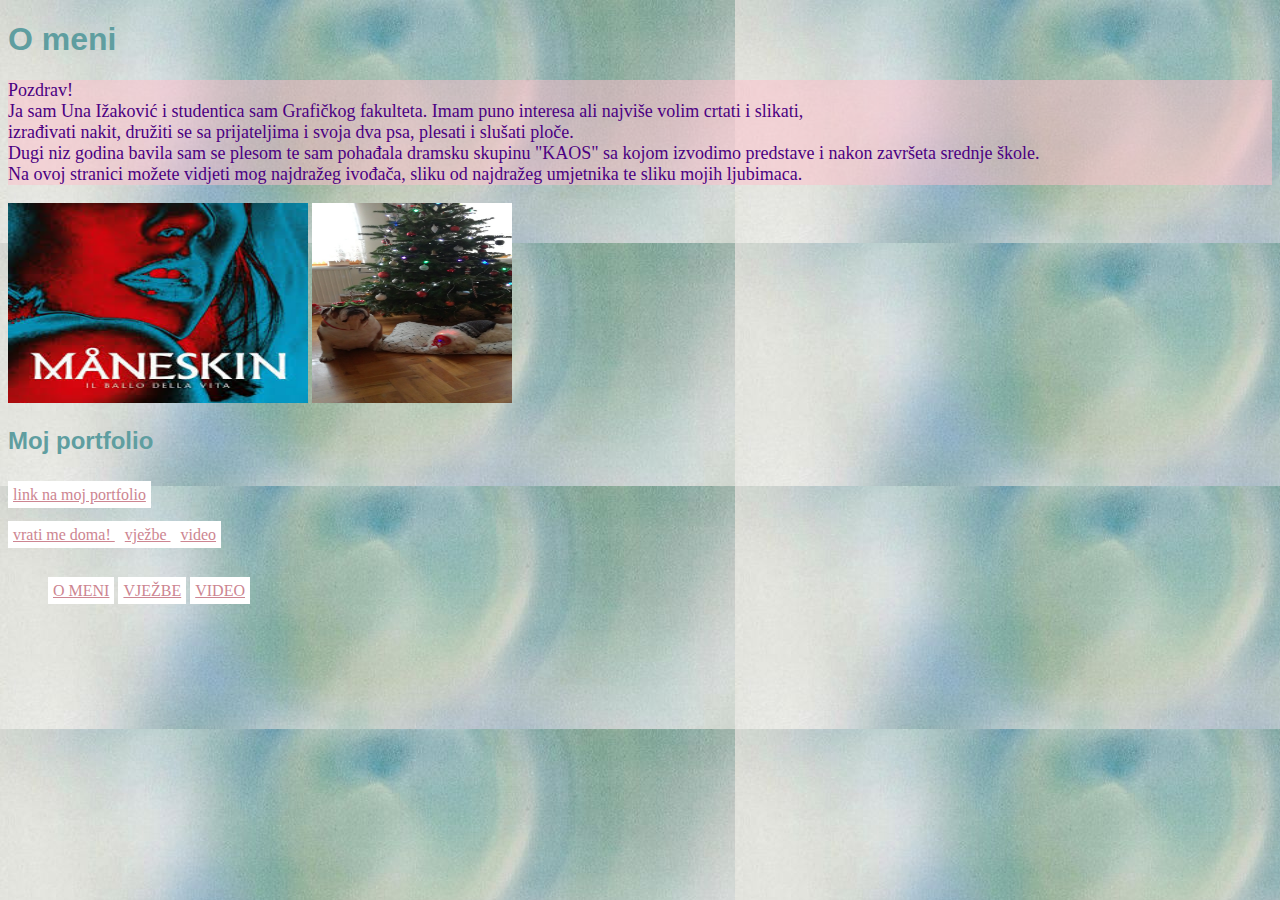
==== o_meni.html @ b47b1dd6 "Add files via upload" ====
<!DOCTYPE HTML>
<html>
<head>
  <title>O meni</title>
  <link rel="stylesheet" href="stil-projektni.css"/>
</head>
  <body class="drugapozadina">
     <h1>O meni</h1>
	 <p class="paragraf_3">Pozdrav!<br/>
	    Ja sam Una Ižaković i studentica sam Grafičkog fakulteta. Imam puno interesa ali najviše volim crtati i slikati,<br/>
		izrađivati nakit, družiti se sa prijateljima i svoja dva psa, plesati i slušati ploče.<br/>
        Dugi niz godina bavila sam se plesom te sam pohađala dramsku skupinu "KAOS" sa kojom izvodimo predstave i nakon završeta srednje škole.<br/>
        Na ovoj stranici možete vidjeti mog najdražeg ivođača, sliku od najdražeg umjetnika te sliku mojih ljubimaca.		
	 </p>
	 <img src="slike/preuzmi (14).jfif" style="width: 300px; height:400px auto;/>
	  <img src="slike/preuzmi (14).jfif" style="width: 300px; height: 400px;/>
  <img src="slike/default.jpg" style="width: 300px; height: 400px;"/>
	 <img src="slike/Snapchat-885005785 (1).jpg" style="width: 200px; height:900px auto;/>
	 <h2>Parole lontane-Maneskin,You Tube</h2>
	 <h3>moja najdraža pjesma sa navedenog albuma</h3>
	 <iframe width="560" height="315" src="https://www.youtube.com/embed/R_EiKMW5ebU" frameborder="0" allow="accelerometer; autoplay; clipboard-write; encrypted-media; gyroscope; picture-in-picture" allowfullscreen></iframe>
	 <h2>Moj portfolio</h2>
	 <a href="https://fiume.info/una/"> link na moj portfolio</a><br/>
	 <a href="index.html"> vrati me doma! </a> 
	 <a href="vjezbe.html"> vježbe </a>
	 <a href="video.html"> video </a>
	 
<nav> 
	    <ul>
		   <li><a href="o_meni.html">o meni</a></li>
		   <li><a href="vjezbe.html">vježbe</a></li>
		   <li><a href="video.html">video</a></li>
		</ul>
	</nav>
  </body>
</html>
---- stil-projektni.css ----
@charset "utf-8"
p{
	color: green;
	font-family: Constania, "Lucida Bright", "DejaVu Serif", Georgia, "serif";
	font-size: 16px;
    line-height: 18px; 
    width: 600px;
    background-color: antiquewhite;
    padding: 20px;    	
}
.ime{
	font-size: 80px;
	line-height: 18px;
	width: 600px
    font-family: "unaizakovic";
    src:url("dokumenti/unaizakovic.ttf")	
}

.naslov{
	color:rgba(0, 128, 128, 1);
	font-family: "SpicyRice-Regular";
	src:url ("dokumenti/SpicyRice-Regular.ttf")
}

@font-face {
    font-family: 'SpicyRice-Regular';
    src: url('dokumenti/SpicyRice-Regular.ttf') format('truetype');
}

@font-face {
    font-family: 'AveriaSerifLibre-LightItalic';
    src: url('dokumenti/AveriaSerifLibre-LightItalic.ttf') format('truetype');
}

.naslov_2{
	color: rgba(72, 61, 139, 1);
	font-family: "SpicyRice-Regular";
	src:url ("dokumenti/SpicyRice-Regular.ttf")
}

.paragraf_2 {
	color:rgba(48, 25, 52, 1); background-color: rgba(255, 192, 203, 0.5);
    font-size: 18px;        
}

.paragraf_3 {
	color:rgba(75, 0, 130, 1); background-color: rgba(255, 192, 203, 0.5);
	font-size: 18px
}

.paragraf_4{
	color: rgba(0, 128, 128, 1);
	font-size: 18px
}
h1, h2 {
	font-family: Gotham, "Helvetica Neue", Helvetica, Arial, "sans-serif";
	color:cadetblue;
}

span{color: rgb(255, 0, 255);}
.pozadina{
	background-image: url("slike/preuzmi (10).jfif");
}

.drugapozadina{
	background-image: url("slike/preuzmi (9).jfif");
} 

.trecapozadina{
	background-image: url("slike/preuzmi (12).jfif");
}

a:link {
	color: rgba(205, 133, 145, 1);
	background-color: white;
    padding: 5px;
    line-height: 40px; 		
}

    li {
	display:inline;
	background-color: rgba(255, 192, 203, 1);
}
    li:active {background-color: rgb(255, 209, 220, 0.2);}
	    li a {
			color:white;
			text-transform: uppercase;
		}
    li a:link {text-decoration:none:}
	li a:hover {text-decoration:underline;}

a:hover {
	background-color: rgba(255, 182, 193, 0.2);
}
img {
	height: 200px; 
}
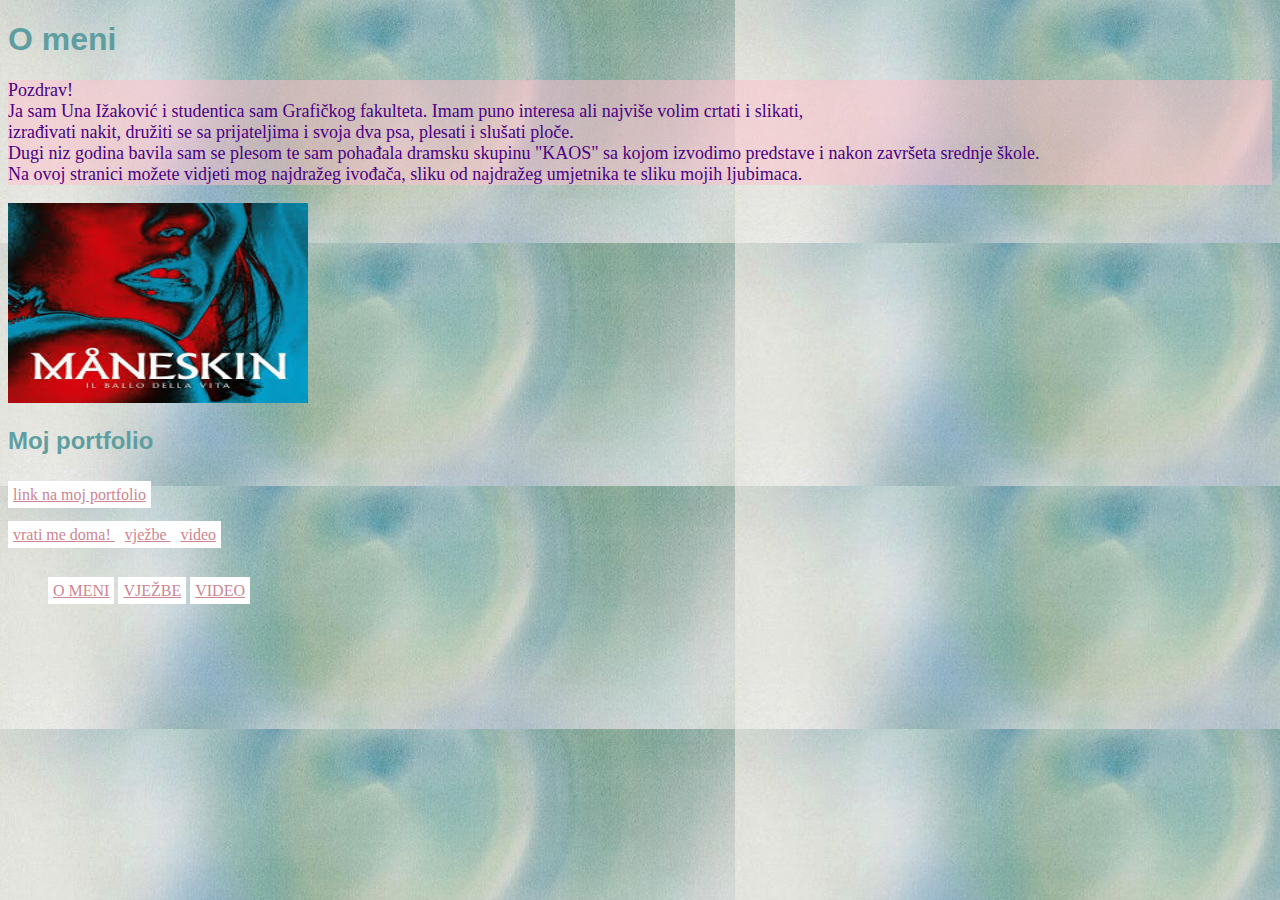
==== commit 44d836e8: "Update o_meni.html" ====
--- a/o_meni.html
+++ b/o_meni.html
@@ -13,8 +13,7 @@
         Na ovoj stranici možete vidjeti mog najdražeg ivođača, sliku od najdražeg umjetnika te sliku mojih ljubimaca.		
 	 </p>
 	 <img src="slike/preuzmi (14).jfif" style="width: 300px; height:400px auto;/>
-	  <img src="slike/preuzmi (14).jfif" style="width: 300px; height: 400px;/>
-  <img src="slike/default.jpg" style="width: 300px; height: 400px;"/>
+	 <img src="slike/default.jpg" style="width: 300px; height:400px auto;/>
 	 <img src="slike/Snapchat-885005785 (1).jpg" style="width: 200px; height:900px auto;/>
 	 <h2>Parole lontane-Maneskin,You Tube</h2>
 	 <h3>moja najdraža pjesma sa navedenog albuma</h3>
@@ -33,4 +32,4 @@
 		</ul>
 	</nav>
   </body>
-</html> +</html> 
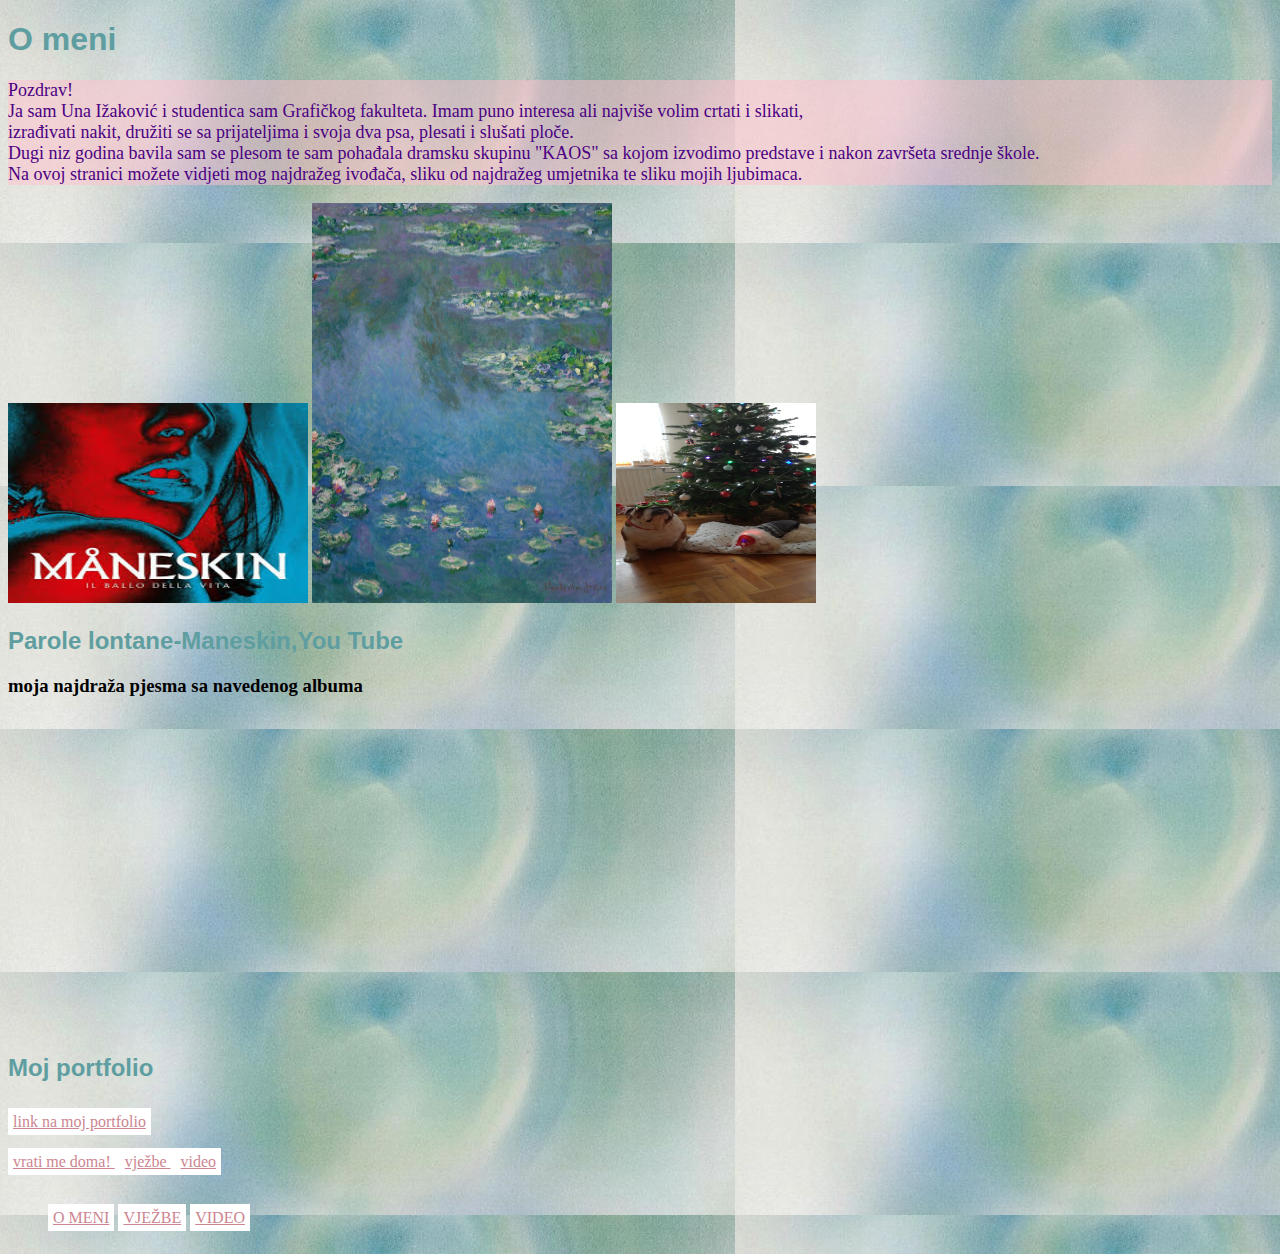
==== commit db48c1d5: "Add files via upload" ====
--- a/o_meni.html
+++ b/o_meni.html
@@ -12,9 +12,9 @@
         Dugi niz godina bavila sam se plesom te sam pohađala dramsku skupinu "KAOS" sa kojom izvodimo predstave i nakon završeta srednje škole.<br/>
         Na ovoj stranici možete vidjeti mog najdražeg ivođača, sliku od najdražeg umjetnika te sliku mojih ljubimaca.		
 	 </p>
-	 <img src="slike/preuzmi (14).jfif" style="width: 300px; height:400px auto;/>
-	 <img src="slike/default.jpg" style="width: 300px; height:400px auto;/>
-	 <img src="slike/Snapchat-885005785 (1).jpg" style="width: 200px; height:900px auto;/>
+	 <img src="slike/preuzmi (14).jfif" style="width: 300px; height:400px auto;"/>
+	 <img src="slike/default.jpg" style="width: 300px; height: 400px;"/>
+	 <img src="slike/Snapchat-885005785 (1).jpg" style="width: 200px; height:900px auto;"/>
 	 <h2>Parole lontane-Maneskin,You Tube</h2>
 	 <h3>moja najdraža pjesma sa navedenog albuma</h3>
 	 <iframe width="560" height="315" src="https://www.youtube.com/embed/R_EiKMW5ebU" frameborder="0" allow="accelerometer; autoplay; clipboard-write; encrypted-media; gyroscope; picture-in-picture" allowfullscreen></iframe>
@@ -32,4 +32,4 @@
 		</ul>
 	</nav>
   </body>
-</html> 
+</html> 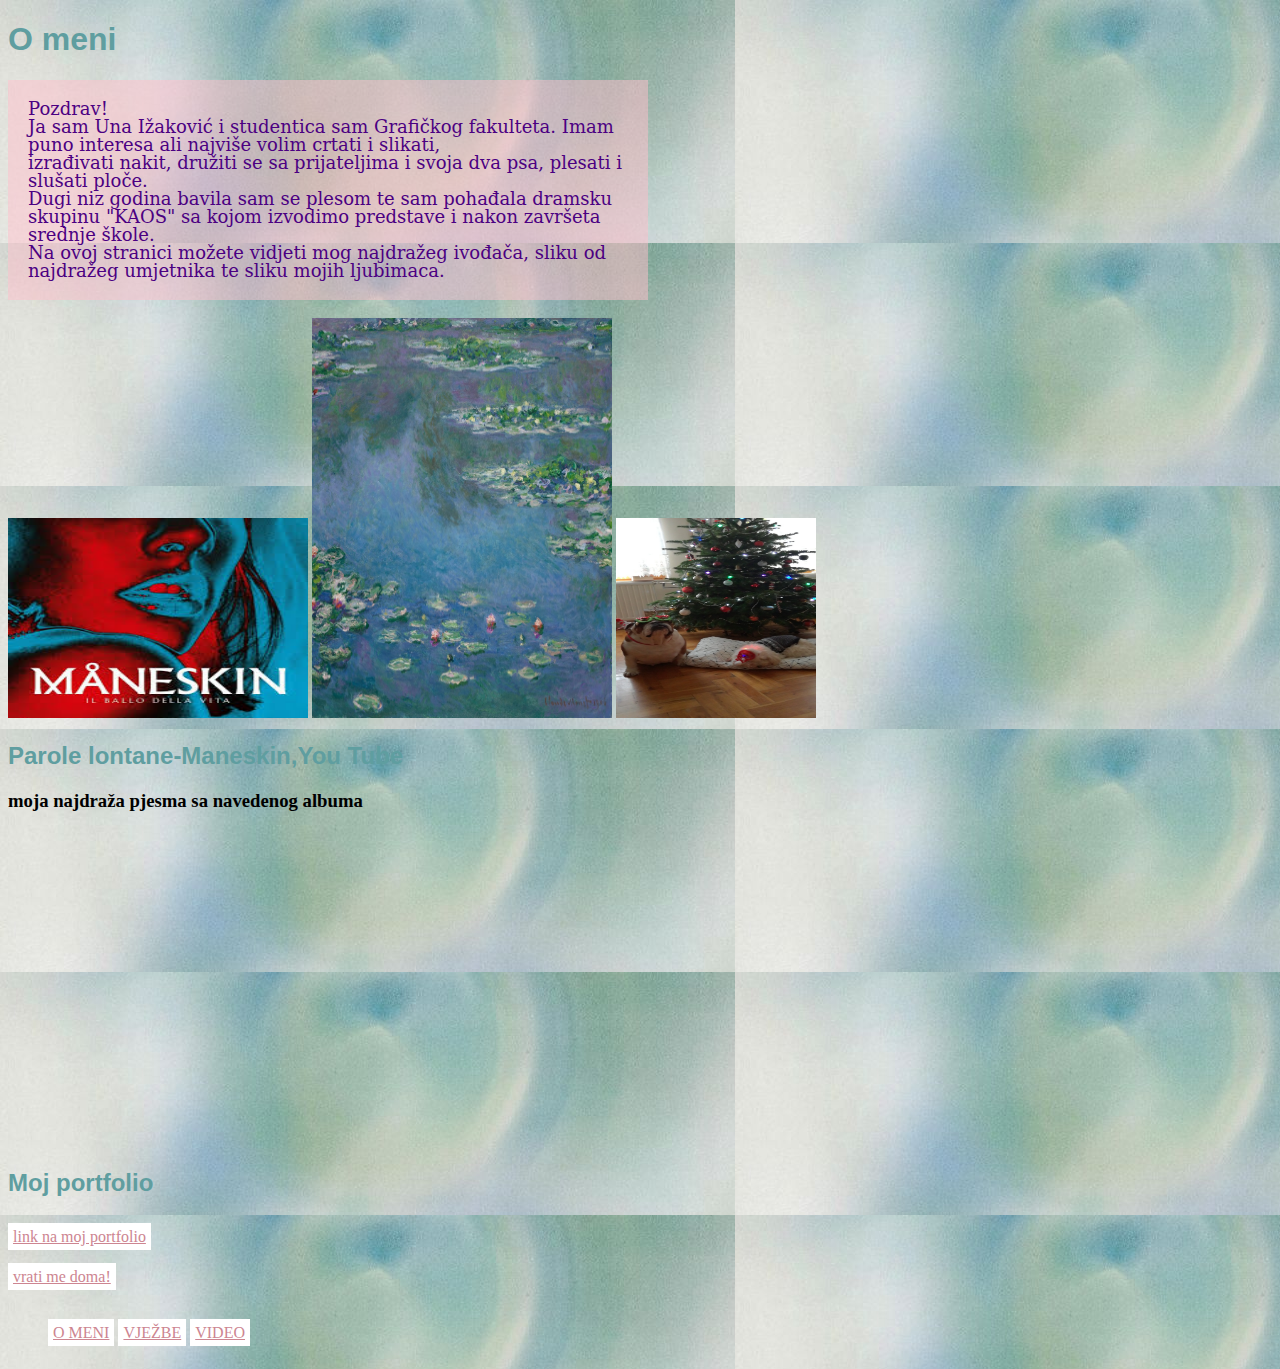
==== commit 699dedfa: "Add files via upload" ====
--- a/o_meni.html
+++ b/o_meni.html
@@ -21,8 +21,6 @@
 	 <h2>Moj portfolio</h2>
 	 <a href="https://fiume.info/una/"> link na moj portfolio</a><br/>
 	 <a href="index.html"> vrati me doma! </a> 
-	 <a href="vjezbe.html"> vježbe </a>
-	 <a href="video.html"> video </a>
 	 
 <nav> 
 	    <ul>
--- a/stil-projektni.css
+++ b/stil-projektni.css
@@ -1,4 +1,10 @@
 @charset "utf-8"
+
+@font-face {
+    font-family: 'unaizakovic';
+    src: url('dokumenti/unaizakovic.ttf') format('truetype');
+}
+
 p{
 	color: green;
 	font-family: Constania, "Lucida Bright", "DejaVu Serif", Georgia, "serif";
@@ -81,9 +87,9 @@
 	display:inline;
 	background-color: rgba(255, 192, 203, 1);
 }
-    li:active {background-color: rgb(255, 209, 220, 0.2);}
+    li:active {background-color: rgba(255, 209, 220, 0.2);}
 	    li a {
-			color:white;
+			color: rgba(72, 61, 139, 1);
 			text-transform: uppercase;
 		}
     li a:link {text-decoration:none:}
